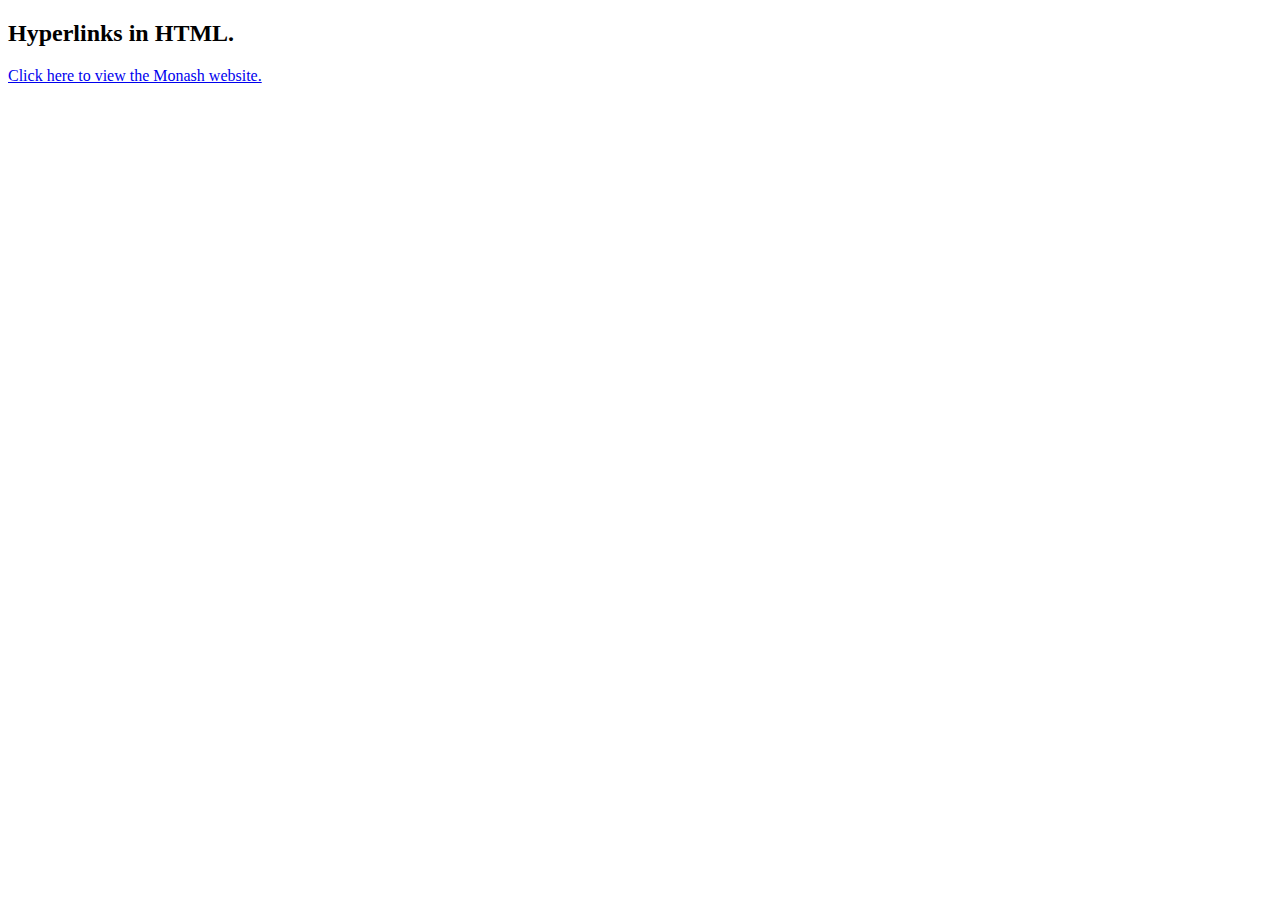
==== hyperlinks.html @ da409397 "Added files via upload" ====
<!DOCTYPE html>
<html lang="en">
<head>
    <title> My First HTML Document. </title>
</head>
<body>
    <h2> Hyperlinks in HTML. </h2>

    <a href="www.monash.edu">
        Click here to view the Monash website.
    </a>
</body>
</html>
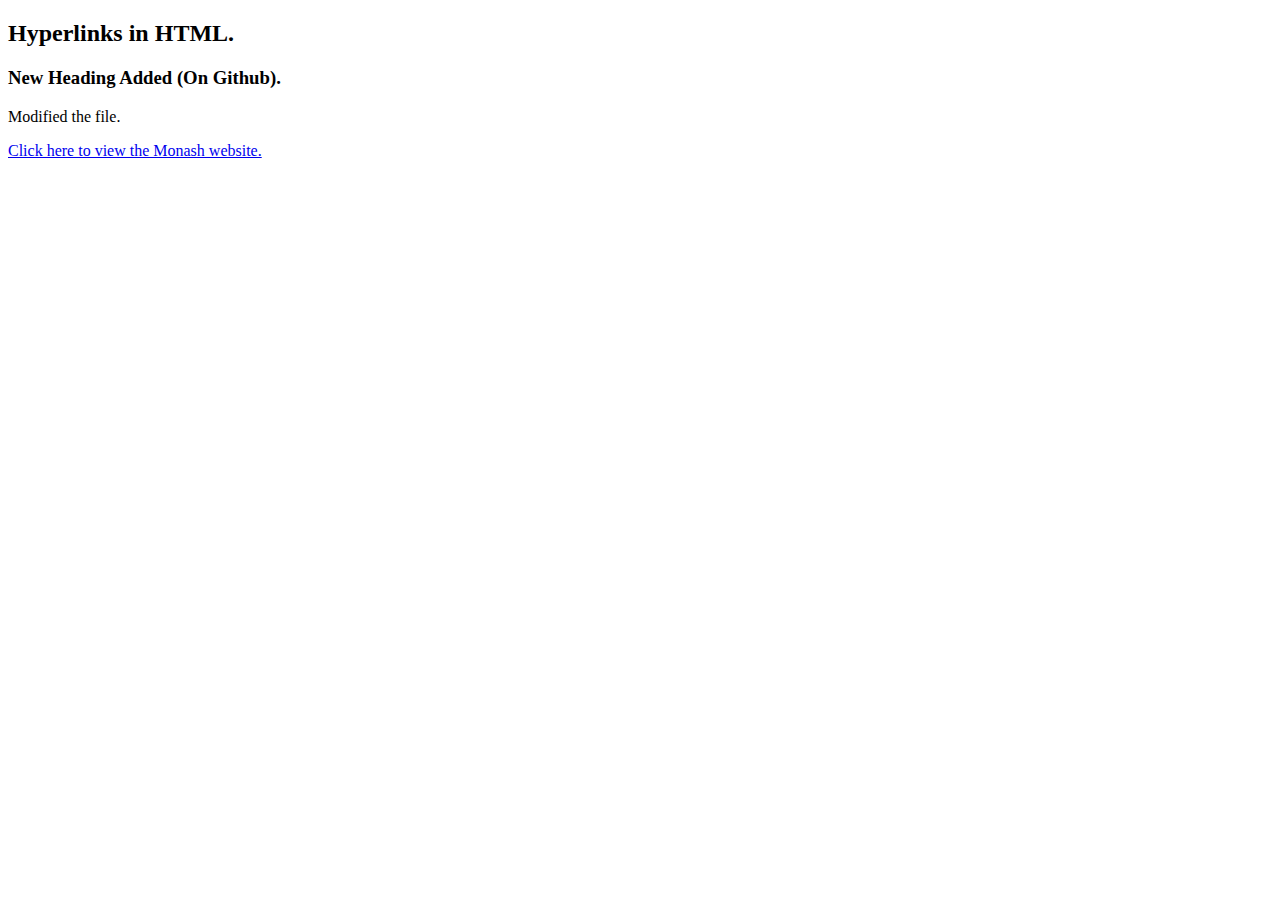
==== commit d1b1836b: "Update hyperlinks.html" ====
--- a/hyperlinks.html
+++ b/hyperlinks.html
@@ -5,9 +5,11 @@
 </head>
 <body>
     <h2> Hyperlinks in HTML. </h2>
+    <h3> New Heading Added (On Github).</h3>
+    <p> Modified the file. </p>
 
     <a href="www.monash.edu">
         Click here to view the Monash website.
     </a>
 </body>
-</html>+</html>
